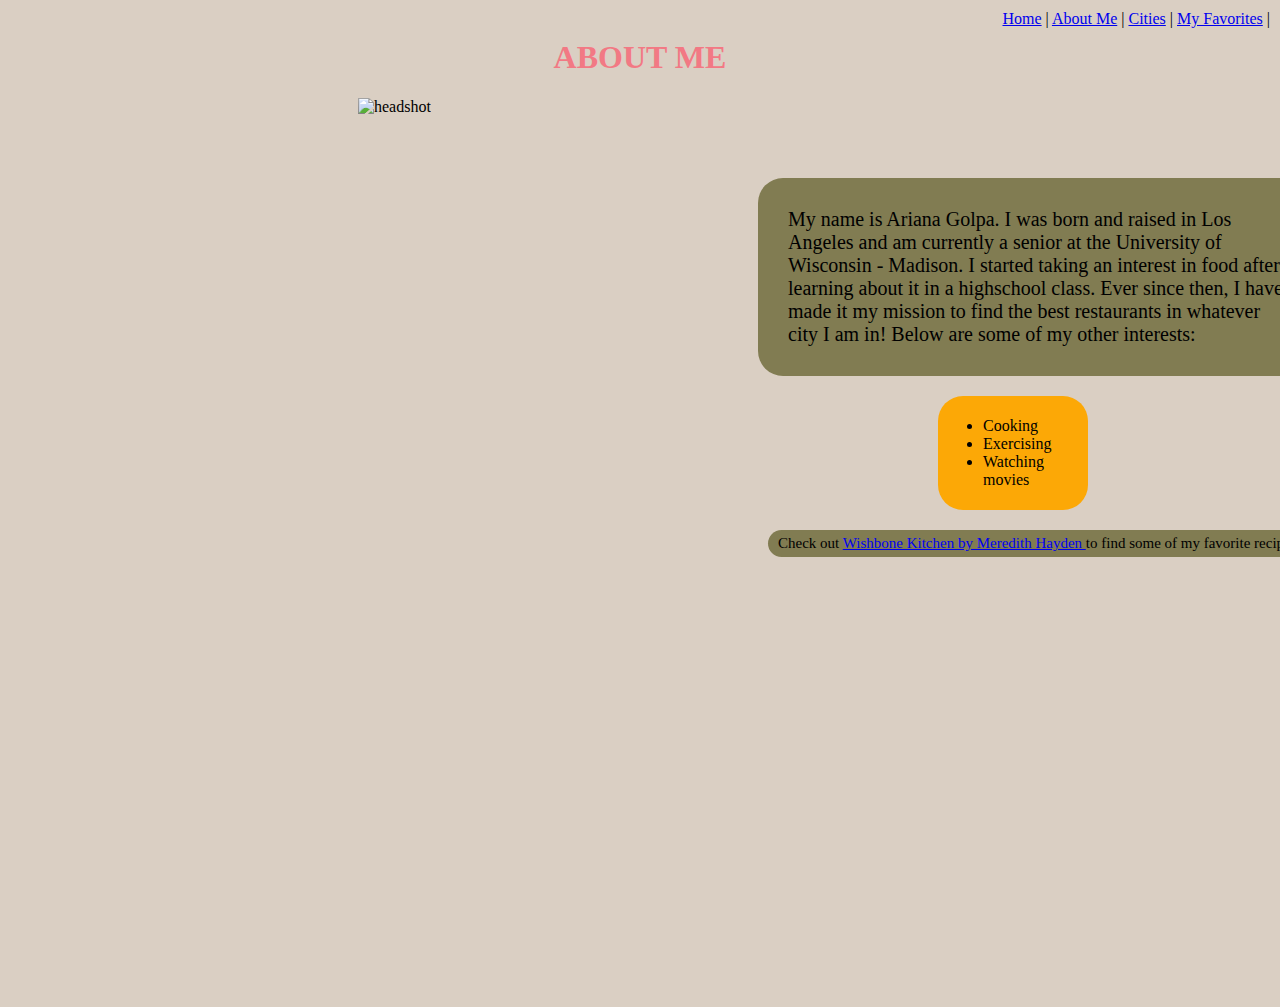
==== aboutme.html @ bc1dcc0b "Update aboutme.html" ====
<!DOCTYPE html>
<html lang="en">
<meta charset="UTF-8">
<meta name="viewport" content="width=device-width,initial-scale=1">
<title>About Me</title>
<link rel="stylesheet" href="style.css">
<script src=""></script>
  <body>

		<h1> ABOUT ME </h1>

		<section>
		<img src= "IMG_2294.jpg" alt = "headshot" style="width:200;height:500px;">
		</section>
	
		<p class="blurb">
			My name is Ariana Golpa. I was born and raised in Los Angeles and am currently a senior at the University of Wisconsin - Madison. I started taking an interest in food after learning about it in a highschool class. Ever since then, I have made it my mission to find the best restaurants in whatever city I am in! Below are some of my other interests:
		</p>
		
		
		
	<div class="interest1">
		<ul>
			<li>Cooking</li>
			<li>Exercising</li>
			<li>Watching movies</li>
		</ul>
	</div>

		<p class="reference">
			Check out <a href="https://wishbonekitchen.com/"> Wishbone Kitchen by Meredith Hayden </a> to find some of my favorite recipes!
			</p>
		<nav>
       			<a href="index.html">Home</a> |
       			<a href="aboutme.html">About Me</a> |
      			<a href="cities.html">Cities</a> |
      			<a href="myfavorites.html">My Favorites</a> |
 		</nav>
	 

  </body>
</html>
---- style.css ----
h1 {
  color: #F27984;
  text-align: center;
  font-family: "Georgia", serif;
  padding-top: 5px;
}
h2 {
  color: #F27984;
  text-align: center;
  padding-top: 5px;
}

.center {
  display: block;
  margin-left: auto;
  margin-right: auto;
  width: 50%;
}

body {
  background-color: #DACFC3;
  padding-top: 5px;
}

nav {
  position: absolute;
  top: 10px;
  right: 10px;
}

.blurb {
  width: 500px;
  position: relative;
  left: 750px;
  font-size: 20px;
  padding: 30px;
  background-color:#817C52;
  border-radius: 25px;
  top: -440px;

}

section {
  position: relative;
  left: 350px;
  width:200;
  height:500px;
}

div.interest1 {
  position: relative;
  left: 930px;
  padding: 5px;
  top:-440px;
  background-color: #FCA806;
  width: 140px;
  border-radius: 25px;
}

.reference{
  position: relative;
  left: 760px;
  top: -435px;
  width: 530px;
  font-size: 15px;
  background-color: #817C52;
  border-radius: 25px;
  padding: 5px;
  padding-left:10px;
}

.la{
  color:#817C52;
  position: relative;
  right: 25%;
  top: 51px;
}

.madison{
  color:#817C52;
  position: relative;
  right: 0%;
  top: -320px;
}

.other{
  color:#817C52;
  position: relative;
  right: -25%;
  top: -690px;

}

.elephante{
  position: relative;
  left: 15%;
  top: 75px;
  width: 300px;
  height: 300px;
}

.lake{
  position: relative;
  left: 40%;
  top: -300px;
  width: 300px;
  height: 300px;
}

.fountain{
  position: relative;
  left: 65%;
  top: -675px;
  width: 300px;
  height: 300px;
}

dl{
 padding: 30px;
 background: #817C52;
 width: 420px;
 border-radius: 25px;
}

.chicken{
  position: relative;
  left:35%;
  top: -450px;
  width: 435px;
  height: 435px;
  border-radius: 25px;
}

.carrots{
  position: relative;
  left:38%;
  top: -450px;
  width: 435px;
  height: 435px;
  border-radius: 25px;
}
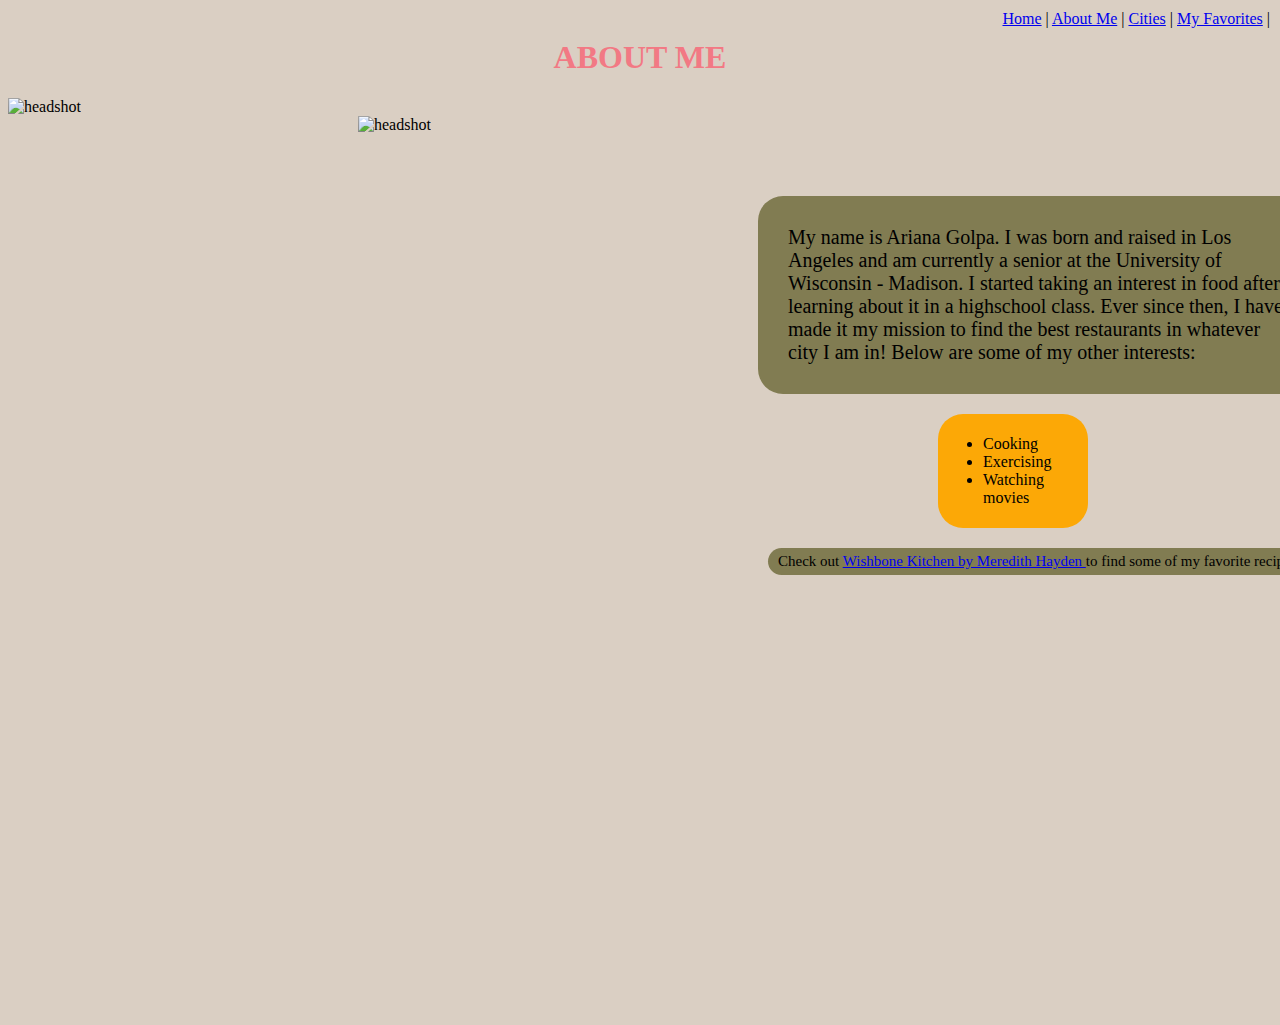
==== commit 45d00155: "Update aboutme.html" ====
--- a/aboutme.html
+++ b/aboutme.html
@@ -4,13 +4,12 @@
 <meta name="viewport" content="width=device-width,initial-scale=1">
 <title>About Me</title>
 <link rel="stylesheet" href="style.css">
-<script src=""></script>
   <body>
 
 		<h1> ABOUT ME </h1>
-
+		<img src= "IMG_2294.jpg" alt = "headshot" style="width:200;height:500px">
 		<section>
-		<img src= "IMG_2294.jpg" alt = "headshot" style="width:200;height:500px;">
+			<img src= "IMG_2294.jpg" alt = "headshot" style="width:200;height:500px">
 		</section>
 	
 		<p class="blurb">
@@ -28,8 +27,8 @@
 	</div>
 
 		<p class="reference">
-			Check out <a href="https://wishbonekitchen.com/"> Wishbone Kitchen by Meredith Hayden </a> to find some of my favorite recipes!
-			</p>
+			<b></b>Check out <a href="https://wishbonekitchen.com/"> Wishbone Kitchen by Meredith Hayden </a> to find some of my favorite recipes!
+			</p></b>
 		<nav>
        			<a href="index.html">Home</a> |
        			<a href="aboutme.html">About Me</a> |
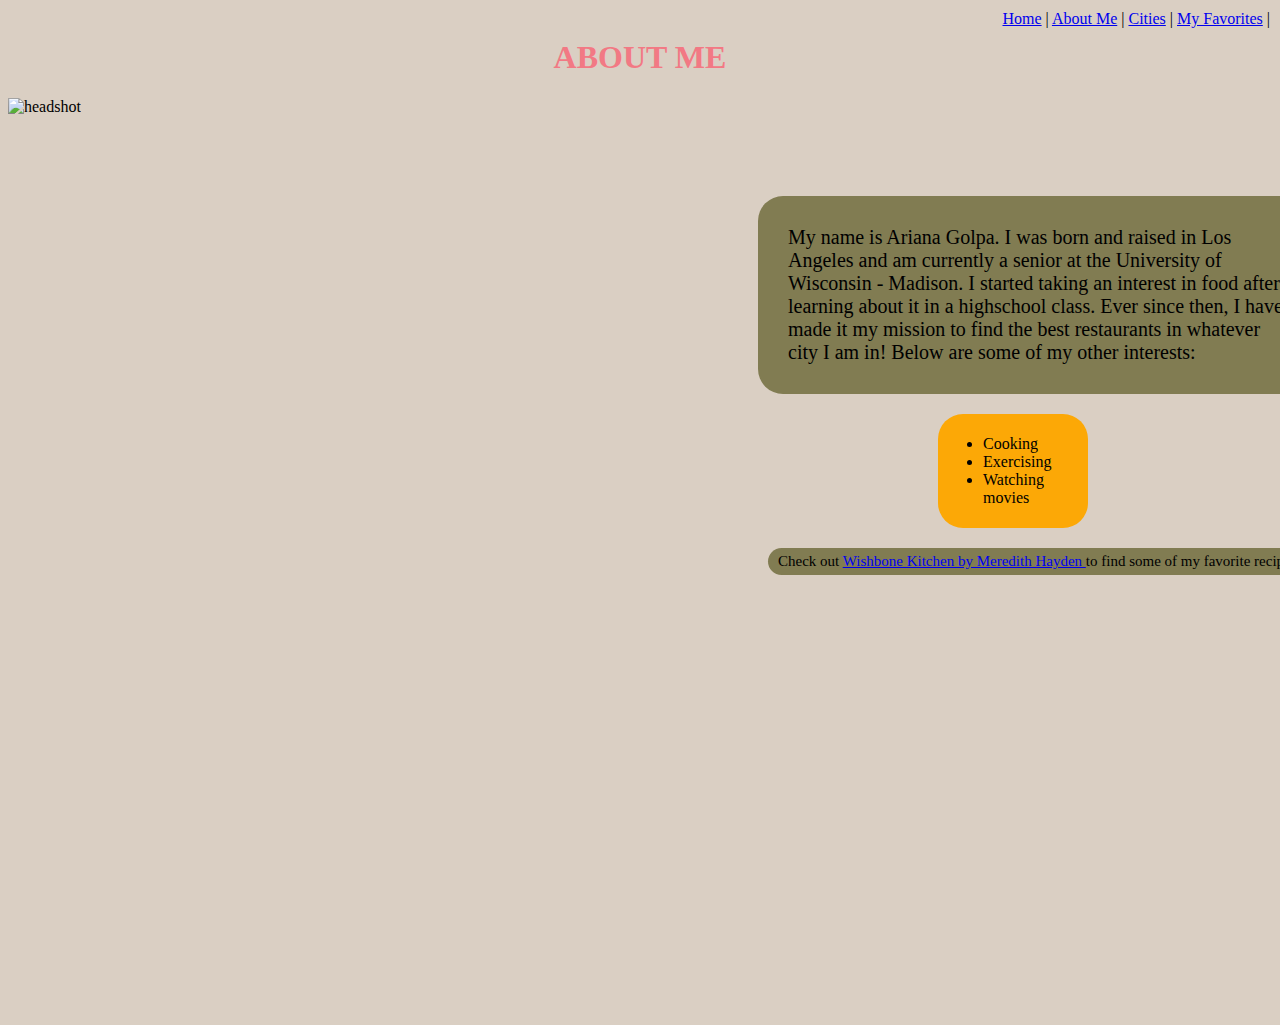
==== commit a7055545: "Update aboutme.html" ====
--- a/aboutme.html
+++ b/aboutme.html
@@ -9,7 +9,7 @@
 		<h1> ABOUT ME </h1>
 		<img src= "IMG_2294.jpg" alt = "headshot" style="width:200;height:500px">
 		<section>
-			<img src= "IMG_2294.jpg" alt = "headshot" style="width:200;height:500px">
+		
 		</section>
 	
 		<p class="blurb">
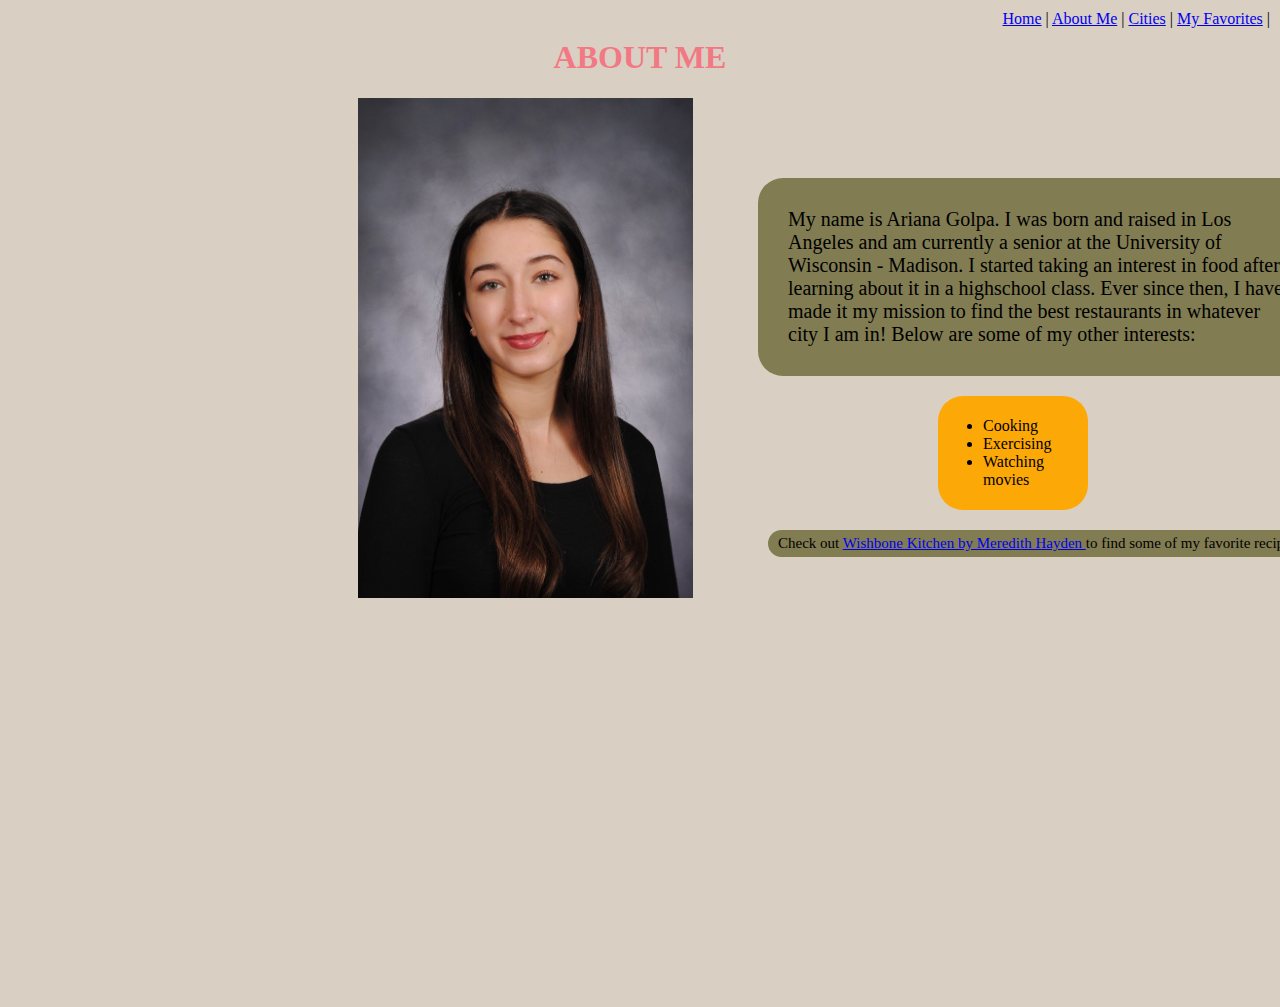
==== commit f91df422: "Update aboutme.html" ====
--- a/aboutme.html
+++ b/aboutme.html
@@ -7,9 +7,9 @@
   <body>
 
 		<h1> ABOUT ME </h1>
-		<img src= "IMG_2294.jpg" alt = "headshot" style="width:200;height:500px">
+	
 		<section>
-		
+		<img src= "IMG_2294.JPG" alt = "headshot" style="width:200;height:500px">
 		</section>
 	
 		<p class="blurb">
